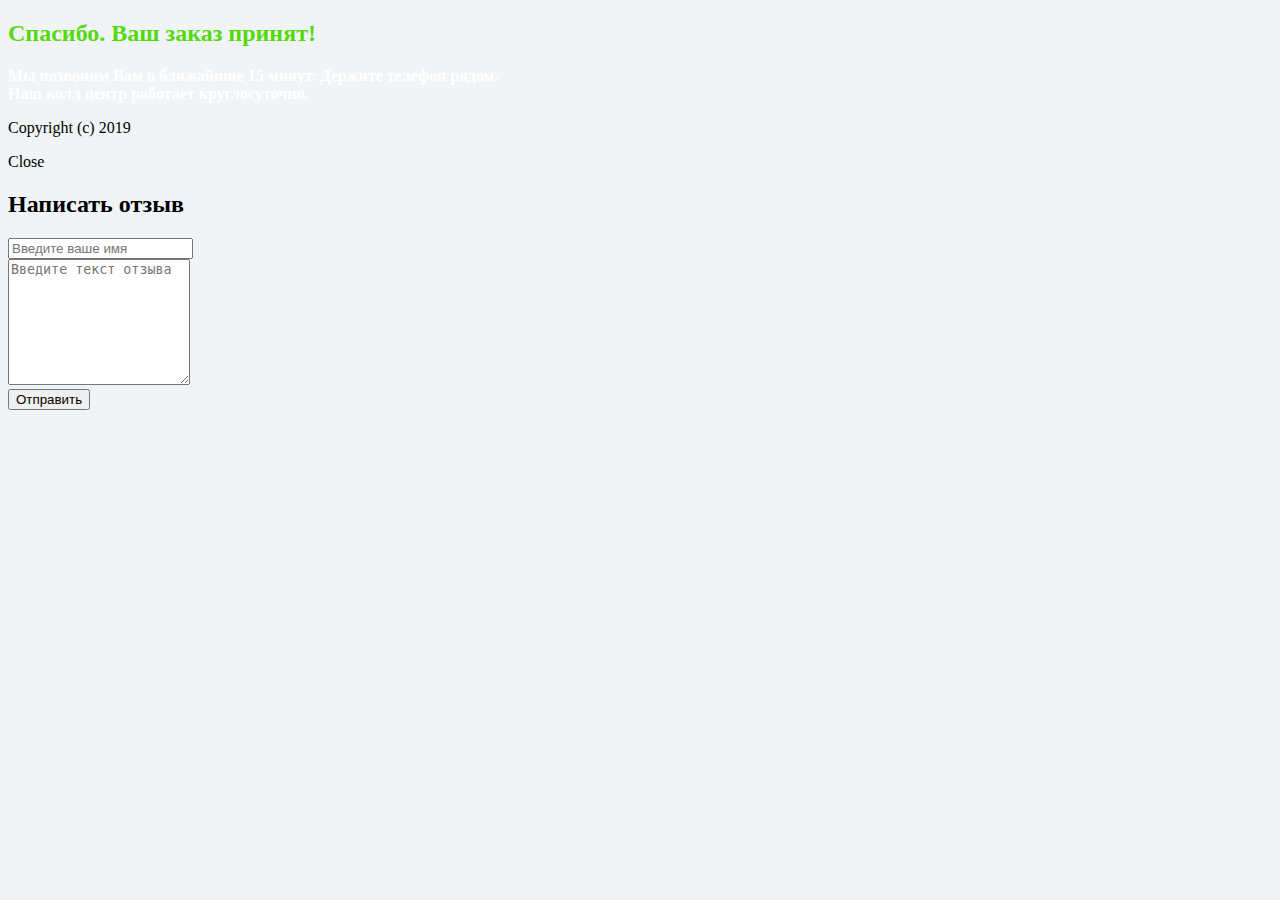
==== call.html @ 76186a09 "Add files via upload" ====
<!DOCTYPE html>
<html>
    <head>
                <title>Спецпредложение от нашего интернет-магазина, товары по супер цене! Скидки до 80%.</title>
                <meta http-equiv="Content-Type" content="text/html; charset=utf-8"/>
        <meta name="viewport" content="width=device-width, initial-scale=1.0">
        <link rel="icon" href="/assets_pages/upsells/favicon.ico" type="image/x-icon">
        <link rel="shortcut icon" href="/assets_pages/upsells/favicon.ico" type="image/x-icon">
        <link href='//fonts.googleapis.com/css?family=Roboto:400,300,500,300italic,700&subset=latin,cyrillic'
              rel='stylesheet' type='text/css'>
        <link media="all" href="/assets_pages/upsells/css/main.css?v=0.1" rel="stylesheet" type="text/css"/>
        <link media="all" href="/assets_pages/upsells/css/hint.css" rel="stylesheet" type="text/css"/>
        <script src="//ajax.googleapis.com/ajax/libs/jquery/2.1.3/jquery.min.js"></script>
        <script src="/assets_pages/upsells/js/jquery.placeholder.js"></script>
        
        <script type="text/javascript" src="/assets_pages/js/lib.js"></script>
        <script src="/assets_pages/upsells/js/init.js"></script>
        
        <script>
            $(function() {
                $('.btn_ss_holder').click(function() {
                    Lib.request('/ContactCollector/ajaxCollect', {
                        fio: '', 
                        email: $('#email_subscribe').val(), 
                        product_id: '', 
                        ip_addr: ''
                    }, function(result, data) {
                        if (!result && data)
                            return alert(data);
                        if (result)
                            $('.desc_cc_holder').html('<div class="thanks"><b>Спасибо за участие!</b><br><span>На Вашу почту выслано письмо для подтверждения подписки</span></div>');
                    });
                });
            });
        </script>
    </head>
    
    <body class="man" style="background-color: #f1f4f6;">
        <div class="first-block">
            <div class="wrapper">
                <div class="wrap">
                    <div class="top-title top-title-c">
                        <h2 style="color: #55d90d;">Спасибо. Ваш заказ принят!</h2>
                                                <div style="color: white; font-weight: bold;">Мы позвоним Вам в ближайшие 15 минут. Держите телефон рядом.<br />
                            Наш колл центр работает круглосуточно.</div>
                                            </div>
                </div>
            </div>
        </div>


        <div class="section footer">
            <div class="wrap clearfix">
                <div class="right"><p>Copyright (c) 2019</p></div>
            </div>
        </div>

                <!--PopUp-->
        <div class="popup reg_form reg_form_pop">
            <a class="close">Close</a>

            <h2 id="center1">Написать отзыв</h2>

            <div>
                <form id="comment-form" action="" class="clearfix">
                    <div>
                        <input type="text" placeholder="Введите ваше имя" required=""/>
                    </div>
                    <div>
                        <textarea cols="" rows="8" placeholder="Введите текст отзыва" required=""></textarea>
                    </div>
                    <button type="submit">Отправить</button>
                </form>
            </div>
        </div>
                







    </body>
</html>
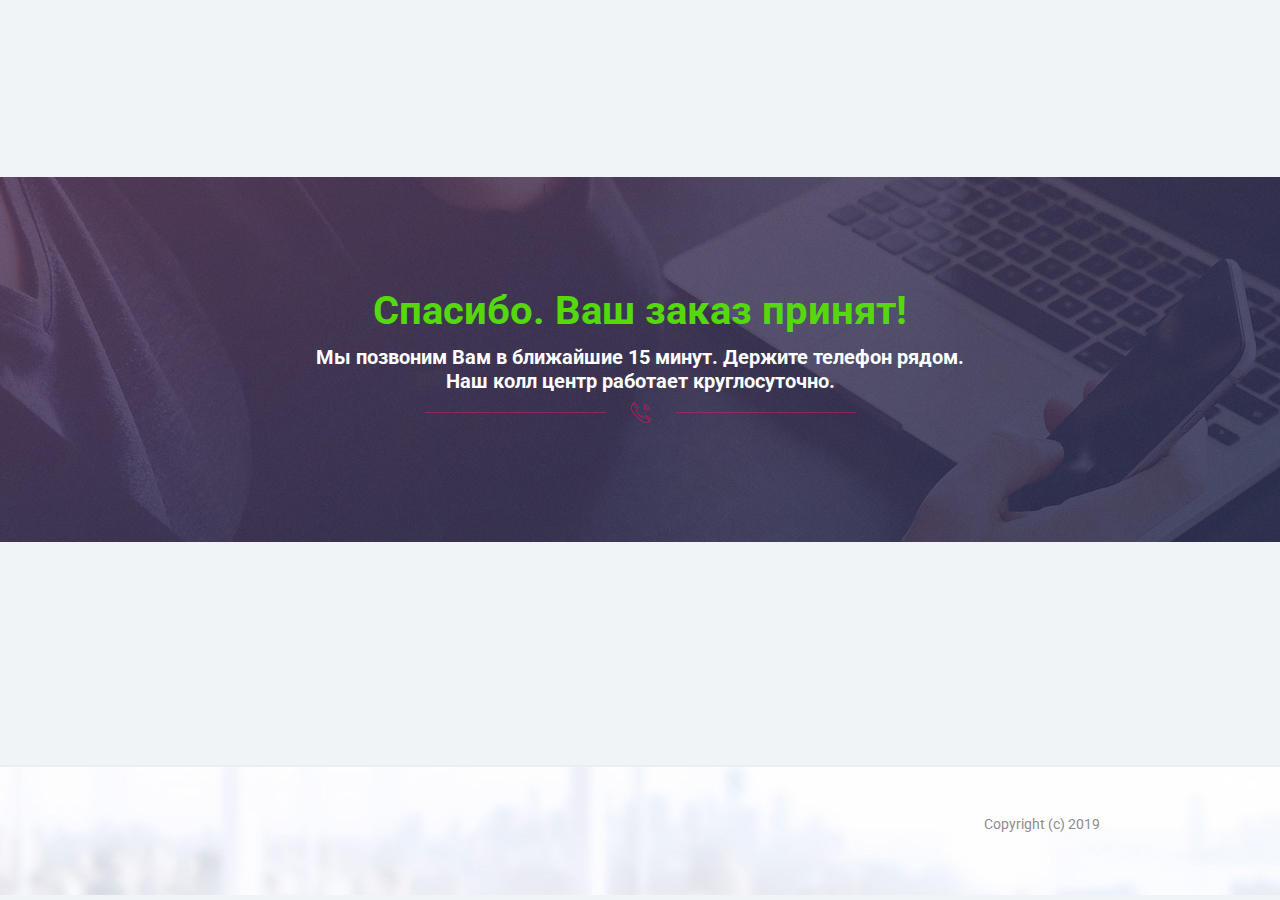
==== commit 5ad98a2f: "Update call.html" ====
--- a/call.html
+++ b/call.html
@@ -33,6 +33,20 @@
                 });
             });
         </script>
+<!-- Global site tag (gtag.js) - Google Ads: 453381745 -->
+<script async src="https://www.googletagmanager.com/gtag/js?id=AW-453381745"></script>
+<script>
+  window.dataLayer = window.dataLayer || [];
+  function gtag(){dataLayer.push(arguments);}
+  gtag('js', new Date());
+
+  gtag('config', 'AW-453381745');
+</script>
+<!-- Event snippet for Page view conversion page -->
+<script>
+  gtag('event', 'conversion', {'send_to': 'AW-453381745/gOZiCNnY9O4BEPGcmNgB'});
+</script>
+
     </head>
     
     <body class="man" style="background-color: #f1f4f6;">
@@ -82,4 +96,4 @@
 
 
     </body>
-</html>+</html>
--- a/assets_pages/upsells/css/main.css
+++ b/assets_pages/upsells/css/main.css
@@ -0,0 +1,1045 @@
+/*reset*/
+html, body, div, span, applet, object, iframe, h1, h2, h3, h4, h5, h6,
+p, blockquote, pre, a, abbr, acronym, address, big, cite, code, del, dfn,
+em, img, ins, kbd, q, s, samp, small, strike, strong, sub, sup, tt, var, b,
+u, i, center, dl, dt, dd, ol, ul, li, fieldset, form, label, legend, table,
+caption, tbody, tfoot, thead, tr, th, td, article, aside, canvas, details,
+embed, figure, figcaption, footer, header, menu, nav, output, ruby, section,
+summary, time, mark, audio, video { margin: 0; padding: 0; border: 0; outline: 0;}
+
+/* HTML5 display-role reset for older browsers */
+
+article, aside, details, figcaption, figure, footer, header, menu, nav, section, main {display: block;}
+
+ol, ul {list-style: none;}
+blockquote, q {quotes: none;}
+img{max-width: 100%; height: auto;}
+a{text-decoration: underline;}
+a:hover{cursor: pointer;}
+
+*::-webkit-input-placeholder {color: #a9a9a9; opacity: 1;}
+*:-moz-placeholder {color: #a9a9a9; opacity: 1;}
+*::-moz-placeholder {color: #a9a9a9; opacity: 1;}
+*:-ms-input-placeholder {color: #a9a9a9; opacity: 1;}
+*{margin: 0; padding: 0;}
+*{-webkit-box-sizing: border-box; -moz-box-sizing: border-box; box-sizing: border-box;}
+button,input{outline: none;}
+
+/* Default settings*/
+
+
+.hidden{display: none;}
+.clear{clear: both;height: 0px;}
+.invis{display: none;}
+.left{float: left;}
+.right{float: right;}
+.center{text-align: center;}
+.clearfix:after{content: '';display: block;clear: both;}
+
+/*Site settings*/
+h1,h2,h3,h4,h5,h6{font-weight: 400;}
+b, strong{font-weight: 500;}
+i{font-style: italic;}
+
+.opacity-75{
+    -ms-filter: "progid:DXImageTransform.Microsoft.Alpha(Opacity=75)";
+    filter: alpha(opacity=75);
+    -moz-opacity: 0.75;
+    -khtml-opacity: 0.75;
+    opacity: 0.75;
+}
+.shadow-text{
+    text-shadow: 1px 1px 1px rgba(0, 0, 0, 0.6);
+}
+.shadow-55{
+    -webkit-box-shadow: 0px 1px 2px 0px rgba(0, 0, 0, 0.55);
+    -moz-box-shadow:    0px 1px 2px 0px rgba(0, 0, 0, 0.55);
+    box-shadow:         0px 1px 2px 0px rgba(0, 0, 0, 0.55);
+}
+.border-5{
+    -webkit-border-radius: 4px;
+    -moz-border-radius: 4px;
+    border-radius: 4px;
+}
+.animate {
+    -webkit-transition: all 0.3s;
+    -moz-transition:    all 0.3s;
+    -o-transition:      all 0.3s;
+    -ms-transition:     all 0.3s;
+    transition:         all 0.3s;
+}
+.col-v{color: #ee1562;}
+.col-s{color: #8d8d8d;}
+.col-m{color: #242424;}
+.mob-vis{
+    display: none;
+}
+
+/*structure*/
+html{
+    -ms-text-size-adjust: 100%;
+    -webkit-text-size-adjust: 100%;
+}
+body{
+    position: relative;
+    width: 100%;
+    min-width: 320px;
+    padding: 0px;
+    margin: 0px auto;
+    font-family: 'Roboto', 'Helvetica', 'Arial', sans-serif;
+    font-size: 16px;
+    line-height: 1.5em;
+    color: #242424;
+    font-weight: 400;
+    overflow-x:hidden;
+}
+.section, .wrap, .container{
+    position: relative;
+}
+.section{
+    width: 100%;
+}
+.wrap{
+    width: 960px;
+    padding: 0px 20px;
+    margin: 0 auto;
+}
+.tov-button{
+    position: relative;
+    display: block;
+    outline: 0;
+    border: 0;
+    width: 200px;
+    height: 50px;
+    line-height: 50px;
+    font-size: 16px;
+    text-align: center;
+    background: #ff2b48; 
+    background: -moz-linear-gradient(top,  #ff2b48 0%, #e00d58 100%);
+    background: -webkit-linear-gradient(top,  #ff2b48 0%,#e00d58 100%); 
+    background: linear-gradient(to bottom,  #ff2b48 0%,#e00d58 100%);
+    filter: progid:DXImageTransform.Microsoft.gradient( startColorstr='#ff2b48', endColorstr='#e00d58',GradientType=0 );
+    border-bottom: 2px solid #BD0041;
+    text-transform: uppercase;
+    cursor: pointer;
+    text-decoration: none;
+    font-family: 'Roboto', 'Helvetica', 'Arial', sans-serif;
+    font-weight: 500;
+    color: #fff;
+    text-shadow: 0px 0px 8px rgba(0, 0, 0, 0.25);
+    -webkit-border-radius: 4px;
+    -moz-border-radius: 4px;
+    border-radius: 4px;
+}
+.added{
+    background: #999;
+    border: 0;
+    text-shadow: none;
+}
+form>div{
+    position: relative;
+    padding-bottom: 15px;
+}
+form input, form textarea{
+    position: relative;
+    display: block;
+    outline: 0;
+    border: 0;
+    margin: 0 auto;
+    background: #fff;
+    text-indent: 15px;
+    font-size: 16px;
+    border: 1px solid #d6d6d6;
+    -webkit-border-radius: 4px;
+    -moz-border-radius: 4px;
+    border-radius: 4px;
+    font-family: 'Roboto', 'Helvetica', 'Arial', sans-serif;
+    font-weight: 400;
+}
+form input:focus{
+    border-color: #b6b6b6;
+}
+
+
+.block-1{
+    background: url(../img/top-bg.jpg) center top no-repeat #fbfaff;
+}
+.block-1 .wrap{
+    height: 220px;
+    padding: 0px;
+}
+.block-1 .wrap>img{
+    position: absolute;
+    display: block;
+    left: -22px;
+    bottom: 0;
+}
+.top-title{
+    padding: 110px 0;
+    text-align: center;
+}
+.top-title>h2{
+    font-size: 40px;
+    line-height: 1.2em;
+    padding-bottom: 10px;
+    font-weight: 700;
+    color: #ee1562;   
+}
+.top-title>div{
+    font-size: 20px;
+    line-height: 1.2em;
+    padding-bottom: 30px;
+    font-weight: 500;
+    background: url(../img/phone-icon.png) center bottom no-repeat;
+}
+.top-title>p{
+    padding-top: 14px;
+    font-style: italic;
+    color: #8d8d8d;
+}
+.block-2{
+    background: url(../img/title-bg.jpg) repeat;
+}
+.block-2 .wrap{
+    padding: 20px;
+    text-align: center;
+    text-transform: uppercase;
+    color: #fff;
+    font-weight: 400;
+}
+.block-2 h1{
+    font-size: 24px;
+    line-height: 1.5em;
+    font-weight: 500;
+    padding-bottom: 5px;
+}
+.block-2 .wrap>p{
+    font-size: 18px;
+    line-height: 1.5em;
+}
+.block-3{
+    background: #f1f4f6;
+}
+.block-3 .wrap{
+    padding: 60px 20px;
+}
+.block-3 .tov-item{
+    position: relative;
+    padding: 30px 20px;
+    margin-bottom: 50px;
+    background: #fff;
+    border-bottom: 2px solid #dee1e3;
+}
+.block-3 .tov-item-sale{
+    position: absolute;
+    display: block;
+    width: 80px;
+    height: 43px;
+    padding: 6px 0 0 12px;
+    background: url(../img/sale-tag.png) 0 0 no-repeat;
+    color: #fff;
+    font-weight: 700;
+    font-size: 24px;
+    top: 24px;
+    left: -9px;
+    z-index: 888;
+}
+.block-3 .tov-left-cont{
+    position: relative;
+    float: left;
+    width: 400px;
+}
+.block-3 .tov-gal-big{
+    position: relative;
+    float: left;
+    width: 350px;
+    height: 350px;
+    margin-top: 30px;
+}
+.block-3 .tov-gal-big>img{
+    display: block;
+    margin: 0 auto;
+}
+.block-3 .tov-gal-list{
+    position: relative;
+    float: right;
+    width: 50px;
+}
+.block-3 .tov-gal-list>span{
+    position: relative;
+    display: inline-block;
+    width: 50px;
+    height: 50px;
+    margin-bottom: 10px;
+    overflow: hidden;
+    border: 1px solid #d9d9d9;
+    cursor: pointer;
+}
+.block-3 .tov-gal-list>span:hover{
+    border-color: #ff0d58;
+}
+.block-3 .tov-gal-list>span.active{
+    -ms-filter: "progid:DXImageTransform.Microsoft.Alpha(Opacity=35)";
+    filter: alpha(opacity=35);
+    -moz-opacity: 0.35;
+    -khtml-opacity: 0.35;
+    opacity: 0.35;
+}
+.block-3 .tov-gal-list>span.active:hover{
+    border-color: #d9d9d9;
+    cursor: default;
+}
+.block-3 .tov-adv{
+    position: relative;
+    padding: 20px 0 0 0;
+}
+.block-3 .tov-adv>li{
+    position: relative;
+    float: left;
+    width: 40px;
+    height: 40px;
+    margin-right: 25px;
+    background: url(../img/adv-icon2.png) no-repeat;
+    cursor: pointer;
+}
+.block-3 .tov-adv>li:nth-child(1){
+    background-position: 0 0;
+}
+.block-3 .tov-adv>li:nth-child(2){
+    background-position: 0 -40px;
+}
+.block-3 .tov-adv>li:nth-child(3){
+    background-position: 0 -80px;
+}
+.block-3 .tov-info{
+    position: relative;
+    float: right;
+    width: 430px;
+}
+.block-3 .tov-info h3{
+    position: relative;
+    font-weight: 500;
+    font-size: 32px;
+    line-height: 1.2em;
+    padding-bottom: 25px;
+    margin-top: -5px;
+}
+.block-3 .tov-info-rate{
+    position: relative;
+    width: 92px;
+    height: 16px;
+    background: url(../img/rating.png) 0 0 no-repeat;
+}
+.block-3 .tov-rate-1 .tov-info-rate{
+    background-position: 0 0;
+}
+.block-3 .tov-rate-2 .tov-info-rate{
+    background-position: 0 -16px;
+}
+.block-3 .tov-info-cost{
+    position: relative;
+    padding-top: 30px;
+    
+}
+.block-3 .tov-info-cost:before{
+    content: 'Цена:';
+    display: block;
+    position: relative;
+    font-weight: 500;
+    padding-bottom: 5px;
+    font-size: 18px;
+}
+.block-3 .tov-info-cost>span{
+    position: relative;
+    display: inline-block;
+    font-weight: 500; 
+}
+.block-3 .old-cost{
+    margin-right: 25px;
+    font-size: 20px;
+    line-height: 1em;
+    text-decoration: line-through;
+    color: #ee1562;
+}
+.block-3 .new-cost{
+    font-size: 32px;
+    line-height: 1em;
+}
+.block-3 .tov-info-cost>span small{
+    font-size: 16px;
+    font-weight: 700;
+    margin-left: -2px;
+}
+.block-3 .tov-info-text{
+    padding-top: 22px;
+    font-size: 14px;
+}
+.block-3 .tov-button{
+    margin-top: 30px;
+}
+.block-3 .tov-button:hover{
+    top: -1px;
+}
+.block-4{
+    background: #f1f4f6;
+    padding-bottom: 100px;
+}
+.block-4 .rew-title{
+    position: relative;
+    padding-bottom: 10px;
+    font-size: 32px;
+    line-height: 1em;
+    font-weight: 500;
+    border-bottom: 1px solid #ddd;
+}
+.block-4 .rew-title:before{
+    content: '';
+    position: absolute;
+    display: block;
+    width: 120px;
+    height: 2px;
+    background: #ee1562;
+    bottom: -2px;
+    left: 0;
+}
+.block-4 .add-rew{
+    position: relative;
+    display: inline-block;
+    float: right;
+    padding: 14px 18px 12px;
+    font-size: 16px;
+    line-height: 1em;
+    background: #68b702;
+    border-bottom: 2px solid #6E9E2F;
+    color: #fff;
+    cursor: pointer;
+    -webkit-border-radius: 4px;
+    -moz-border-radius: 4px;
+    border-radius: 4px;
+}
+.block-4 .add-rew:hover{
+    background: #76C116;
+}
+.block-4 .rew-cont{
+    padding: 40px 0;
+}
+.block-4 .rew-item{
+    position: relative;
+    padding-bottom: 20px;
+    margin-bottom: 40px;
+    border-bottom: 1px solid #ddd;
+}
+.block-4 .rew-item:last-child{
+    border-bottom: 0;
+    margin-bottom: 0;
+}
+.block-4 .rew-img{
+    position: relative;
+    float: left;
+    width: 114px;
+    height: 114px;
+    -webkit-border-radius: 4px;
+    -moz-border-radius: 4px;
+    border-radius: 4px;
+    overflow: hidden;
+    background: url(../img/rew-bg.png) center top no-repeat;
+}
+.block-4 .rew-img>img{
+    display: block;
+}
+.block-4 .rew-text{
+    position: relative;
+    padding-left: 140px;
+}
+.block-4 .rew-text>span{
+    color: #8d8d8d;
+    font-size: 16px;
+}
+.block-4 .rew-text>span b{
+    color: #242424;
+    margin-right: 5px;
+    font-size: 18px;
+}
+.block-4 .rew-text>p{
+   padding-top: 10px;
+   font-size: 14px; 
+}
+.block-4 .rew-rating{
+    position: relative;
+    padding-top: 20px;
+    text-align: right;
+    color: #8d8d8d;
+    font-size: 14px;
+    line-height: 34px;
+}
+.block-4 .rew-rating span{
+    position: relative;
+    display: inline-block;
+    line-height: 34px;
+    vertical-align: middle;
+}
+.block-4 .rew-rating .rew-plus{
+    color: #68b702;
+}
+.block-4 .rew-rating .rew-minus{
+    color: #fb2533;
+}
+.block-4 .rew-rating .rew-but{
+    width: 34px;
+    height: 34px;
+    cursor: pointer;
+}
+.block-4 .rew-rating .rew-col{
+    width: 30px;
+    padding-left: 8px;
+    text-align: left;
+    font-weight: 500;
+}
+.block-4 .rew-minus .rew-but{
+    background: url(../img/dislike.png) center top no-repeat;
+}
+.block-4 .rew-plus .rew-but{
+    background: url(../img/like.png) center top no-repeat;
+}
+.block-4 .rew-rating .rew-but:hover{
+    background-position: center bottom;
+}
+.block-4 .all-rew{
+    position: relative;
+    width: 100%;
+    padding: 8px 0 5px;
+    text-align: center;
+    cursor: pointer;
+    background: #e3e9ed;
+    font-weight: 400;
+    font-size: 14px;
+}
+.block-4 .all-rew:hover{
+    background: #D5DCE0;
+}
+.footer{
+    height: 130px;
+    padding-top: 45px;
+    background: url(../img/top-bg.jpg) center top no-repeat #fbfaff;
+    border-top: 2px solid #EAEEF1;
+    color: #8d8d8d;
+    font-size: 14px;
+}
+.footer .right{
+    text-align: right;
+}
+.footer .left{
+    color: #242424;
+}
+.foot-logo{
+    min-height: 47px;
+    padding-left: 54px;
+    background: url(../img/logo-mag.png) left top no-repeat;
+}
+.footer .left p{
+    padding: 2px 0 0 0;
+}
+
+.popup {
+    width: 440px;
+    padding: 30px;
+    margin-left: -220px;
+    position:fixed;
+    top:10%;
+    left:50%;
+    display:none;
+    overflow:hidden;
+    -webkit-box-shadow: 0px 0px 20px 0px rgba(0, 0, 0, 0.7);
+    -moz-box-shadow:    0px 0px 20px 0px rgba(0, 0, 0, 0.7);
+    box-shadow:         0px 0px 20px 0px rgba(0, 0, 0, 0.7);
+    background: #fafafa;
+    z-index:9999;
+    -webkit-border-radius: 4px;
+    -moz-border-radius: 4px;
+    border-radius: 4px;
+}
+.popup h2{
+    font-size: 32px;
+    line-height: 1em;
+    text-align: center;
+    font-weight: 500;
+    text-transform: uppercase;
+}
+.popup form{
+    padding-top: 30px;
+}
+.popup form input, .popup form textarea{
+    width: 100%;
+}
+.popup form input{
+    height: 50px;
+    line-height: 50px;
+}
+.popup form textarea{
+    padding-top: 15px;
+}
+.popup form button{
+    border: 0;
+    outline: 0;
+    position: relative;
+    display: block;
+    width: 100%;
+    height: 58px;
+    line-height: 58px;
+    font-size: 22px;
+    line-height: 1em;
+    background: #68b702;
+    border-bottom: 2px solid #6E9E2F;
+    color: #fff;
+    cursor: pointer;
+    -webkit-border-radius: 4px;
+    -moz-border-radius: 4px;
+    border-radius: 4px;
+    font-family: 'Roboto', 'Helvetica', 'Arial', sans-serif;
+    font-weight: 500;
+}
+.popup a.close {
+    width:20px;
+    height:20px;
+    display:block;
+    text-indent:-9999px;
+    position:absolute;
+    top: 5px;
+    right: 5px;
+    background:url(../img/close.png) no-repeat;
+}
+
+/**********popup with form**********/
+ #overlay {
+    width:100%;
+    height:100%;
+    position:fixed;
+    top:0;
+    left:0;
+    display:none;
+    background:#000;
+    opacity:0.8;
+    z-index: 999;
+}
+
+.man .block-1 .top-title>h2{
+    color: #0aa150;
+}
+.man .block-1 .top-title>div{
+    background: url(../img/phone-icon-2.png) center bottom no-repeat;
+}
+.man  .block-2{
+    background: url(../img/title-bg-2.jpg) repeat;
+}
+.man  .block-3 .tov-item-sale{
+    background: url(../img/sale-tag-2.png) 0 0 no-repeat;
+}
+.man  .block-3 .tov-info-rate{
+    background: url(../img/rating-2.png) 0 0 no-repeat;
+}
+.man .block-3 .old-cost {
+    color: #00b152;
+}
+.man .tov-button{
+    background: #0db539; 
+    background: -moz-linear-gradient(top,  #0db539 0%, #009043 100%);
+    background: -webkit-linear-gradient(top,  #0db539 0%,#009043 100%); 
+    background: linear-gradient(to bottom,  #0db539 0%,#009043 100%);
+    filter: progid:DXImageTransform.Microsoft.gradient( startColorstr='#0db539', endColorstr='#009043',GradientType=0 );
+    border-bottom: 2px solid #155a35;
+}
+.man .added{
+    background: #999;
+    border: 0;
+    text-shadow: none;
+}
+.man .block-4 .add-rew, .man .popup form button {
+    background: #ff5f22;
+    border-bottom: 2px solid #bb5317;
+}
+ .block-4 .rew-title:before {
+    background: #0aa150;
+}
+.man .foot-logo{
+    background: url(../img/logo-mag-2.png) left top no-repeat;
+}
+.email_ss_holder{
+	float:left; 
+	padding:5px; 
+	width:63%;
+}
+.btn_ss_holder{
+	float: left; 
+	margin: 5px;
+}
+.btn_ss_holder:hover{
+	opacity: 0.9;
+	cursor: pointer;
+}
+.enter_your_email{
+	width: 65%; 
+	margin: auto; 
+	z-index: 101; 
+	position: relative; 
+	text-align: center; 
+	color: white; 
+	font-size: 20px; 
+	font-family: sans-serif; 
+	padding: 14px; 
+	font-style: italic;
+}
+.desc_cc_holder{
+	width: 65%; 
+	margin: auto; 
+	z-index: 101; 
+	position: relative;
+}
+.desc_cc_desc{
+	margin: auto; 
+	z-index: 101; 
+	text-align: center; 
+	color: white; 
+	font-size: 16px; 
+	font-family: sans-serif; 
+	padding: 0px; 
+	font-style: italic;
+}
+.email_cc_input{
+	font-size: 16px; 
+	padding: 14px; 
+	width: 100%; 
+	border: 0px; 
+	border-radius: 4px;
+}
+.dashed_frame{
+	width: 70%; 
+	height: 170px; 
+	border: 1px dashed white; 
+	border-top: 0px; 
+	margin: auto; 
+	border-bottom-left-radius: 10px; 
+	opacity: 0.75; 
+	border-bottom-right-radius: 10px; 
+	background-color: #61647d; 
+	position: relative; 
+	top: -160px;
+}
+
+@media screen and (max-width: 959px){
+    .wrap{
+        width: 640px;
+        margin: 0 auto;
+    }
+    .block-1 .wrap>img{
+        left: -50px;
+        bottom: 0;
+    }
+    .block-1 .top-title{
+        padding: 40px 0 0 140px;
+    }
+    .block-1 .top-title>h2{
+        font-size: 32px;
+    }
+    .block-1 .top-title>div{
+        font-size: 18px;
+    }
+    .block-3 .tov-item {
+        padding: 30px;
+    }
+    .block-3 .tov-left-cont{
+        float: none;
+        width: 100%;
+        padding-bottom: 40px;
+    }
+    .block-3 .tov-gal-big{
+        width: 490px;
+    }
+    .block-3 .tov-adv{
+        display: none;
+    }
+    .block-3 .tov-info{
+        float: none;
+        width: 100%;
+    }
+    .block-3 .tov-info h3{
+        margin-top: 0;
+        text-align: center;
+    }
+    .block-3 .tov-info-rate{
+        margin: 0 auto;
+    }
+    .block-3 .tov-info-cost{
+        text-align: center;
+    }
+    .block-3 .tov-info-cost:before{
+       display: inline-block;
+       margin-right: 25px; 
+    }
+    .block-3 .tov-info-text{
+        text-align: justify;
+    }
+    .block-3 .tov-button{
+        margin: 0 auto;
+        margin-top: 30px;
+    }
+	.email_ss_holder{
+		float:left; 
+		padding:5px; 
+		width:45%;
+	}
+ 
+}
+@media screen and (max-width: 639px){
+    .mob-vis{
+        display: block;
+    }
+    .mob-hid{
+        display: none;
+    }
+    .wrap{
+        width: 370px;
+        margin: 0 auto;
+    }
+    .block-1 .wrap>img{
+        display: none;
+    }
+    .block-1 .top-title{
+        padding: 30px 15px 0 15px;
+    }
+    .top-title>h2{
+        font-size: 20px;
+    }
+    .top-title>div{
+        font-size: 16px;
+    }
+    .top-title>p{
+        line-height: 1.2em;
+    }
+    .block-2 h1{
+        font-size: 18px;
+    }
+    .block-2 .wrap>p{
+        font-size: 16px;
+    }
+    .block-3 .wrap{
+        padding-bottom: 40px;
+    }
+    .block-3 .tov-item{
+        padding: 30px 10px;
+    }
+    .block-3 .tov-gal-big{
+        float: none;
+        width: 100%;
+        height: auto;
+        margin-top: 40px;
+    }
+    .block-3 .tov-gal-list{
+        float: none;
+        width: 100%;
+        padding-top: 30px;
+        text-align: center;
+    }
+    .block-3 .tov-info h3{
+        font-size: 24px;
+    }
+    .block-3 .tov-info-cost:before{
+        display: none;
+    }
+    .block-4 .add-rew{
+        display: none;
+    }
+    .block-4 .rew-title{
+        text-align: center;
+    }
+    .block-4 .rew-title:before{
+        left: 50%;
+        margin-left: -60px;
+    }
+    .block-4 .rew-img{
+        float: none;
+        margin: 0 auto;
+    }
+    .block-4 .rew-text{
+        padding: 0;
+        padding-top: 30px;
+        text-align: center;
+    }
+    .block-4 .rew-text>p{
+        text-align: justify;
+    }
+    .footer .right{
+        display: none;
+    }
+	.email_ss_holder{
+		float: left; 
+		padding: 5px; 
+		width: 100%;
+	}
+	.enter_your_email{
+		width: 100%; 
+		margin: auto; 
+		z-index: 101; 
+		position: relative; 
+		text-align: center; 
+		color: white; 
+		font-size: 14px; 
+		font-family: sans-serif; 
+		padding: 0px; 
+		font-style: italic;
+	}
+	.email_cc_input{
+		font-size: 16px; 
+		padding: 5px; 
+		width: 100%; 
+		border: 0px; 
+		border-radius: 4px;
+	}
+	.desc_cc_desc{
+		margin: auto; 
+		z-index: 101; 
+		text-align: center; 
+		color: white; 
+		font-size: 14px; 
+		font-family: sans-serif; 
+		padding: 0px; 
+		font-style: italic;
+	}
+	.dashed_frame{
+		width: 100%; 
+		height: 250px; 
+		border: 1px dashed white; 
+		border-top: 0px; 
+		margin: auto; 
+		border-bottom-left-radius: 10px; 
+		opacity: 0.75; 
+		border-bottom-right-radius: 10px; 
+		background-color: #61647d; 
+		position: relative; 
+		top: -248px;
+	}
+	.top-title-c{
+		position: relative;
+	}
+
+    .footer{
+        padding-top: 30px;
+    }
+}
+.disabled .rew-but {
+    opacity: 0.5;
+}
+
+html, body, .first-block{
+    height: 100%;
+}
+
+.first-block{
+    position: relative;
+}
+
+.wrapper{
+    background: url(/assets_pages/upsells/img/top-bg-purple.png);
+    height: 365px;
+    position: absolute;
+    top:40%;
+    margin-top:-183px;
+    width: 100%;
+}
+
+.footer{
+    margin-top: -135px;
+}
+
+/*акция с айфонами*/
+.block-1 .iphone-act{
+    position: relative;
+    height: auto;
+    color: #333333;
+}
+.block-1 .iphone-act:before{
+    content: '';
+    position: absolute;
+    left: 0;
+    top: 0;
+    width: 130px;
+    height: 131px;
+    background: url(/assets_pages/upsells/img/iphone-ribbon.png) 0 0 no-repeat;
+    background-size: cover;
+}
+.block-1 .iphone-act .iphone-title{
+    margin: 70px 0 0 260px;
+    font-size: 48px;
+    line-height: 1.2em;
+    font-weight: 300;
+    text-align: center;
+}
+.block-1 .iphone-act .iphone-title>strong{
+    font-weight: 700;
+}
+.block-1 .iphone-act .iphone-pic{
+    position: static;
+    display: block;
+    float: left;
+    margin: -70px 0 0 70px;
+}
+.block-1 .iphone-act .iphone-content{
+    margin: 20px 0 0 260px;
+    text-align: center;
+}
+.block-1 .iphone-act .iphone-content>p:before{
+    content: '...';
+    display: block;
+    margin: 0 0 8px;
+    font-size: 20px;
+    font-weight: 700;
+    letter-spacing: 2.5px;
+    color: #c1c3c5;
+}
+.block-1 .iphone-act .iphone-content>p strong{
+    font-size: 1.2em;
+    font-weight: 700;
+}
+.block-1 .iphone-act .iphone-content>a{
+    display: block;
+    margin: 18px 0 0;
+    color: #4d77a7;
+}
+.block-1 .iphone-act .iphone-content>a:before{
+    content: '';
+    display: inline-block;
+    width: 24px;
+    height: 14px;
+    vertical-align: middle;
+    margin: 0 10px 0 0;
+    background-image: url([data-uri]);
+}
+@media screen and (max-width: 959px){
+    .block-1 .iphone-act:before{
+        width: 70px;
+        height: 70px;
+    }
+    .block-1 .iphone-act .iphone-title{
+        margin: 20px 0 0 240px;
+        font-size: 36px;
+    }
+    .block-1 .iphone-act .iphone-pic{
+        margin: -50px 0 0 30px;
+    }
+    .block-1 .iphone-act .iphone-content{
+        margin: 10px 0 0 240px;
+    }
+}
+@media screen and (max-width: 639px){
+    .block-1 .iphone-act .iphone-title{
+        margin: 0;
+    }
+    .block-1 .iphone-act .iphone-pic{
+        float: none;
+        margin: 30px auto 10px;
+    }
+    .block-1 .iphone-act .iphone-content{
+        margin: 0;
+        font-size: 16px;
+    }
+}
+/*акция с айфонами*/--- a/assets_pages/upsells/css/hint.css
+++ b/assets_pages/upsells/css/hint.css
@@ -0,0 +1,294 @@
+/*! Hint.css - v1.3.3 - 2014-07-06
+* http://kushagragour.in/lab/hint/
+* Copyright (c) 2014 Kushagra Gour; Licensed MIT */
+
+/*-------------------------------------*\
+	HINT.css - A CSS tooltip library
+\*-------------------------------------*/
+/**
+ * HINT.css is a tooltip library made in pure CSS.
+ *
+ * Source: https://github.com/chinchang/hint.css
+ * Demo: http://kushagragour.in/lab/hint/
+ *
+ * Release under The MIT License
+ *
+ */
+/**
+ * source: hint-core.scss
+ *
+ * Defines the basic styling for the tooltip.
+ * Each tooltip is made of 2 parts:
+ * 	1) body (:after)
+ * 	2) arrow (:before)
+ *
+ * Classes added:
+ * 	1) hint
+ */
+.hint, [data-hint] {
+  position: relative;
+  display: inline-block;
+  /**
+   * tooltip arrow
+   */
+  /**
+   * tooltip body
+   */ }
+  .hint:before, .hint:after, [data-hint]:before, [data-hint]:after {
+    position: absolute;
+    -webkit-transform: translate3d(0, 0, 0);
+    -moz-transform: translate3d(0, 0, 0);
+    transform: translate3d(0, 0, 0);
+    visibility: hidden;
+    opacity: 0;
+    z-index: 1000000;
+    pointer-events: none;
+    -webkit-transition: 0.3s ease;
+    -moz-transition: 0.3s ease;
+    transition: 0.3s ease;
+    -webkit-transition-delay: 0ms;
+    -moz-transition-delay: 0ms;
+    transition-delay: 0ms; }
+  .hint:hover:before, .hint:hover:after, .hint:focus:before, .hint:focus:after, [data-hint]:hover:before, [data-hint]:hover:after, [data-hint]:focus:before, [data-hint]:focus:after {
+    visibility: visible;
+    opacity: 1; }
+  .hint:hover:before, .hint:hover:after, [data-hint]:hover:before, [data-hint]:hover:after {
+    -webkit-transition-delay: 100ms;
+    -moz-transition-delay: 100ms;
+    transition-delay: 100ms; }
+  .hint:before, [data-hint]:before {
+    content: '';
+    position: absolute;
+    background: transparent;
+    border: 6px solid transparent;
+    z-index: 1000001; }
+  .hint:after, [data-hint]:after {
+    content: attr(data-hint);
+    background: #fff;
+    color: #f5f5f5;
+    padding: 8px 10px;
+    font-size: 13px;
+    line-height: 14px;
+    }
+
+/**
+ * source: hint-position.scss
+ *
+ * Defines the positoning logic for the tooltips.
+ *
+ * Classes added:
+ * 	1) hint--top
+ * 	2) hint--bottom
+ * 	3) hint--left
+ * 	4) hint--right
+ */
+/**
+ * set default color for tooltip arrows
+ */
+.hint--top:before {
+  border-top-color: #383838; }
+
+.hint--bottom:before {
+  border-bottom-color: #383838; }
+
+.hint--left:before {
+  border-left-color: #383838; }
+
+.hint--right:before {
+  border-right-color: #383838; }
+
+/**
+ * top tooltip
+ */
+.hint--top:before {
+  margin-bottom: -12px; }
+.hint--top:after {
+  margin-left: -18px; }
+.hint--top:before, .hint--top:after {
+  bottom: 100%;
+  left: 38%; }
+.hint--top:hover:after, .hint--top:hover:before, .hint--top:focus:after, .hint--top:focus:before {
+  -webkit-transform: translateY(-8px);
+  -moz-transform: translateY(-8px);
+  transform: translateY(-8px); }
+
+/**
+ * bottom tooltip
+ */
+.hint--bottom:before {
+  margin-top: -12px; }
+.hint--bottom:after {
+  margin-left: -18px; }
+.hint--bottom:before, .hint--bottom:after {
+  top: 100%;
+  left: 50%; }
+.hint--bottom:hover:after, .hint--bottom:hover:before, .hint--bottom:focus:after, .hint--bottom:focus:before {
+  -webkit-transform: translateY(8px);
+  -moz-transform: translateY(8px);
+  transform: translateY(8px); }
+
+/**
+ * right tooltip
+ */
+.hint--right:before {
+  margin-left: -12px;
+  margin-bottom: -6px; }
+.hint--right:after {
+  margin-bottom: -14px; }
+.hint--right:before, .hint--right:after {
+  left: 100%;
+  bottom: 50%; }
+.hint--right:hover:after, .hint--right:hover:before, .hint--right:focus:after, .hint--right:focus:before {
+  -webkit-transform: translateX(8px);
+  -moz-transform: translateX(8px);
+  transform: translateX(8px); }
+
+/**
+ * left tooltip
+ */
+.hint--left:before {
+  margin-right: -12px;
+  margin-bottom: -6px; }
+.hint--left:after {
+  margin-bottom: -14px; }
+.hint--left:before, .hint--left:after {
+  right: 100%;
+  bottom: 50%; }
+.hint--left:hover:after, .hint--left:hover:before, .hint--left:focus:after, .hint--left:focus:before {
+  -webkit-transform: translateX(-8px);
+  -moz-transform: translateX(-8px);
+  transform: translateX(-8px); }
+
+/**
+ * source: hint-color-types.scss
+ *
+ * Contains tooltips of various types based on color differences.
+ *
+ * Classes added:
+ * 	1) hint--error
+ * 	2) hint--warning
+ * 	3) hint--info
+ * 	4) hint--success
+ *
+ */
+/**
+ * Error
+ */
+.hint--error:after {
+  background-color: #b34e4d;
+  text-shadow: 0 -1px 0px #592726; }
+.hint--error.hint--top:before {
+  border-top-color: #b34e4d; }
+.hint--error.hint--bottom:before {
+  border-bottom-color: #b34e4d; }
+.hint--error.hint--left:before {
+  border-left-color: #b34e4d; }
+.hint--error.hint--right:before {
+  border-right-color: #b34e4d; }
+
+/**
+ * Warning
+ */
+.hint--warning:after {
+  background-color: #c09854;
+  text-shadow: 0 -1px 0px #6c5328; }
+.hint--warning.hint--top:before {
+  border-top-color: #c09854; }
+.hint--warning.hint--bottom:before {
+  border-bottom-color: #c09854; }
+.hint--warning.hint--left:before {
+  border-left-color: #c09854; }
+.hint--warning.hint--right:before {
+  border-right-color: #c09854; }
+
+/**
+ * Info
+ */
+.hint--info:after {
+  width: 120px;  
+  background-color: #333;
+}
+.hint--info.hint--top:before {
+  border-top-color: #333; }
+.hint--info.hint--bottom:before {
+  border-bottom-color: #333; }
+.hint--info.hint--left:before {
+  border-left-color: #333; }
+.hint--info.hint--right:before {
+  border-right-color: #333; }
+
+/**
+ * Success
+ */
+.hint--success:after {
+  background-color: #458746;
+  text-shadow: 0 -1px 0px #1a321a; }
+.hint--success.hint--top:before {
+  border-top-color: #458746; }
+.hint--success.hint--bottom:before {
+  border-bottom-color: #458746; }
+.hint--success.hint--left:before {
+  border-left-color: #458746; }
+.hint--success.hint--right:before {
+  border-right-color: #458746; }
+
+/**
+ * source: hint-always.scss
+ *
+ * Defines a persisted tooltip which shows always.
+ *
+ * Classes added:
+ * 	1) hint--always
+ *
+ */
+.hint--always:after, .hint--always:before {
+  opacity: 1;
+  visibility: visible; }
+.hint--always.hint--top:after, .hint--always.hint--top:before {
+  -webkit-transform: translateY(-8px);
+  -moz-transform: translateY(-8px);
+  transform: translateY(-8px); }
+.hint--always.hint--bottom:after, .hint--always.hint--bottom:before {
+  -webkit-transform: translateY(8px);
+  -moz-transform: translateY(8px);
+  transform: translateY(8px); }
+.hint--always.hint--left:after, .hint--always.hint--left:before {
+  -webkit-transform: translateX(-8px);
+  -moz-transform: translateX(-8px);
+  transform: translateX(-8px); }
+.hint--always.hint--right:after, .hint--always.hint--right:before {
+  -webkit-transform: translateX(8px);
+  -moz-transform: translateX(8px);
+  transform: translateX(8px); }
+
+/**
+ * source: hint-rounded.scss
+ *
+ * Defines rounded corner tooltips.
+ *
+ * Classes added:
+ * 	1) hint--rounded
+ *
+ */
+.hint--rounded:after {
+  border-radius: 4px; }
+
+/**
+ * source: hint-effects.scss
+ *
+ * Defines various transition effects for the tooltips.
+ *
+ * Classes added:
+ * 	1) hint--no-animate
+ * 	2) hint--bounce
+ *
+ */
+.hint--no-animate:before, .hint--no-animate:after {
+  -webkit-transition-duration: 0ms;
+  -moz-transition-duration: 0ms;
+  transition-duration: 0ms; }
+
+.hint--bounce:before, .hint--bounce:after {
+  -webkit-transition: opacity 0.3s ease, visibility 0.3s ease, -webkit-transform 0.3s cubic-bezier(0.71, 1.7, 0.77, 1.24);
+  -moz-transition: opacity 0.3s ease, visibility 0.3s ease, -moz-transform 0.3s cubic-bezier(0.71, 1.7, 0.77, 1.24);
+  transition: opacity 0.3s ease, visibility 0.3s ease, transform 0.3s cubic-bezier(0.71, 1.7, 0.77, 1.24); }
